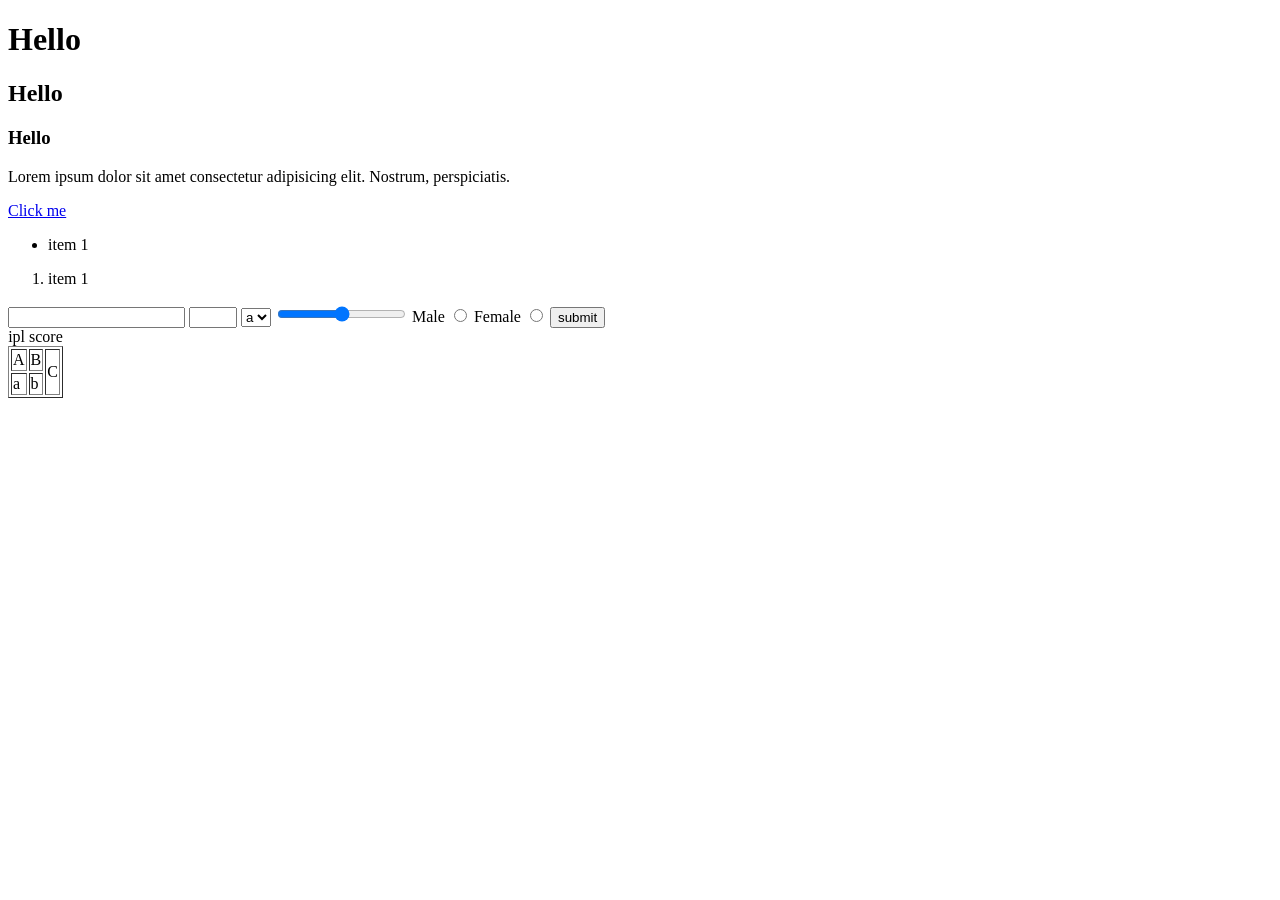
==== index.html @ c597f2a5 "html recap" ====
<!DOCTYPE html>
<html lang="en">

<head>
    <meta charset="UTF-8">
    <meta name="viewport" content="width=device-width, initial-scale=1.0">
    <title>Html</title>
</head>

<body>

    <!-- Heading tags-->
    <h1 id="harish">Hello</h1>
    <h2 class="asdf">Hello</h2>
    <h3>Hello</h3>


    <!--basic tags & attributes-->
    <p>Lorem ipsum dolor sit amet consectetur adipisicing elit. Nostrum, perspiciatis.</p>
    <a href="https://www.flipkart.com/">Click me</a>

    <ul>
        <li> item 1</li>
    </ul>
    <ol>
        <li>item 1</li>
    </ol>


    <!--Forms-->
    <form>
        <input type="text">
        <input type="number" min="0" max="35">
        <select name="selectTag">
            <option value="abc">a</option>
            <option value="">a</option>
            <option value="">a</option>
        </select>
        <input type="range" name="ab" id="qwer">
        <label for="a">Male</label>
        <input type="radio" name="gender" id="a">
        <label for="b">Female</label>
        <input type="radio" name="gender" id="b">
        <button type="button"> submit</button>
    </form>


    <!--Table-->
    <table border="1">
        <caption>ipl score</caption>
        <tr>
            <td>A</td>
            <td>B</td>
            <td rowspan="2">C</td>
        </tr>
        <tr>
            <td>a</td>
            <td>b</td>
        </tr>
    </table>


    <!-- Semantic tags Used for SEO optimization-->
    <nav></nav>
    <section></section>
    <footer></footer>
    <header></header>
    <aside></aside>
    <article></article>
    <main></main>

    <!--division tag-->
    <div>
    </div>


</body>

</html>
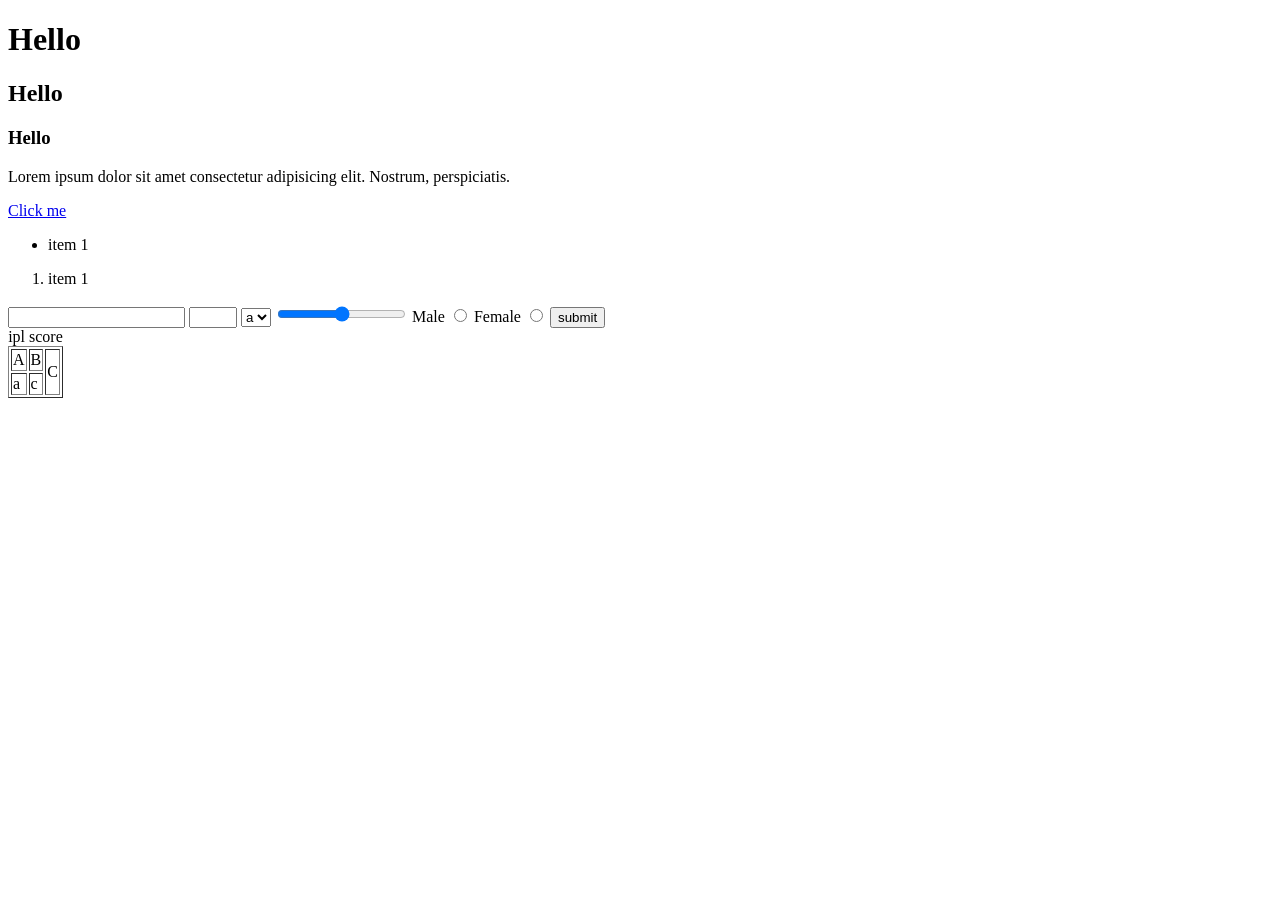
==== commit ffe71f77: "html Recap" ====
--- a/index.html
+++ b/index.html
@@ -55,7 +55,7 @@
         </tr>
         <tr>
             <td>a</td>
-            <td>b</td>
+            <td>c</td>
         </tr>
     </table>
 
